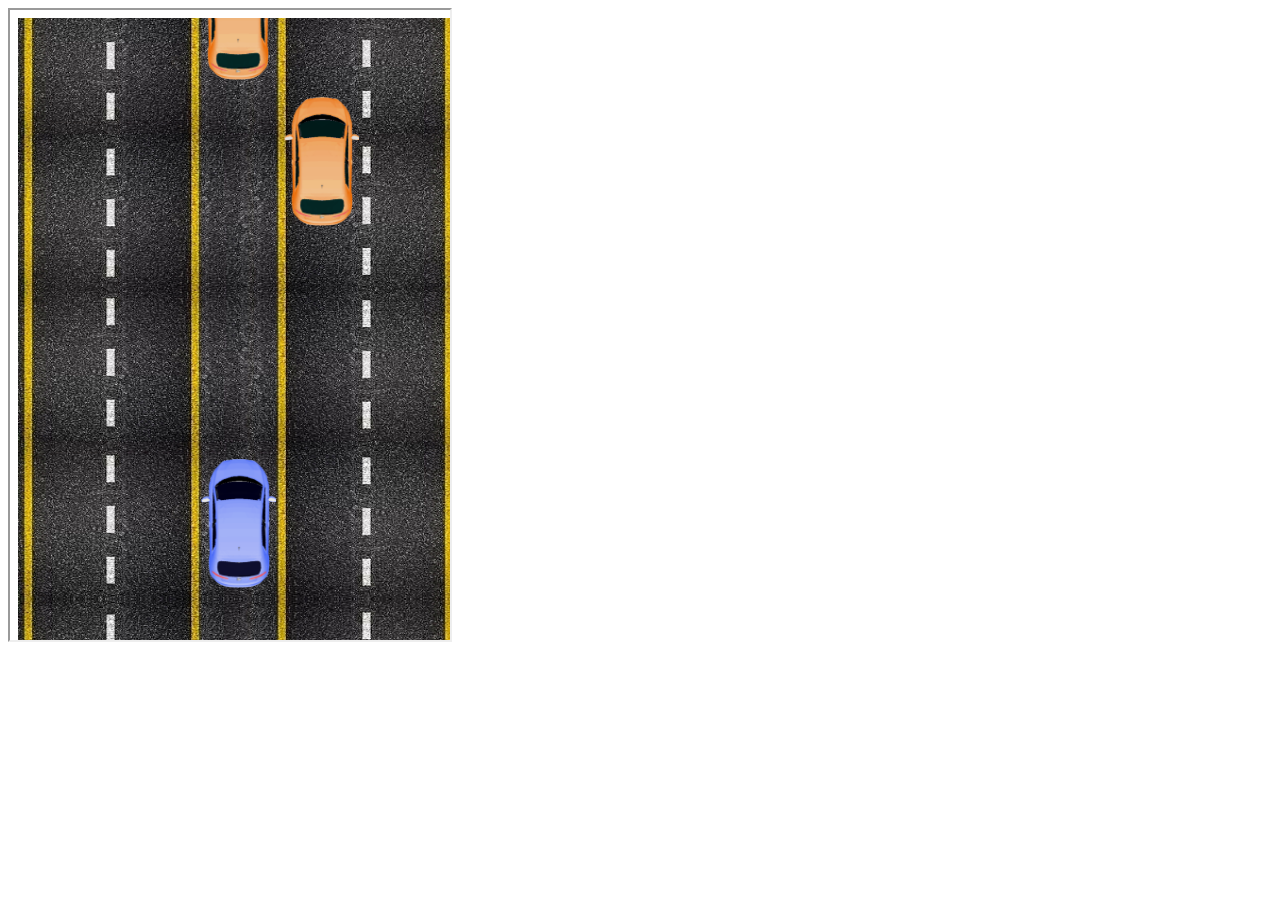
==== index.html @ b8f2ef9d "fix" ====
<!DOCTYPE html>
<html>

<head>
	<title>JS Game</title>
	<link rel="stylesheet" href="style.css">
	<meta charset="utf-8">
	<meta name="viewport" content="width=device-width, initial-scale=1.0, maximum-scale=1.0, user-scalable=0" />
	<meta name="apple-mobile-web-app-capable" content="yes">
	<meta name="mobile-web-app-capable" content="yes">
	<meta name="HandheldFriendly" content="true" />
</head>

<body>
	<div class="wrapper">
		<iframe src="game-simulator.html" border="0" width="440" height="630"></iframe>
	</div>
</body>

</html>
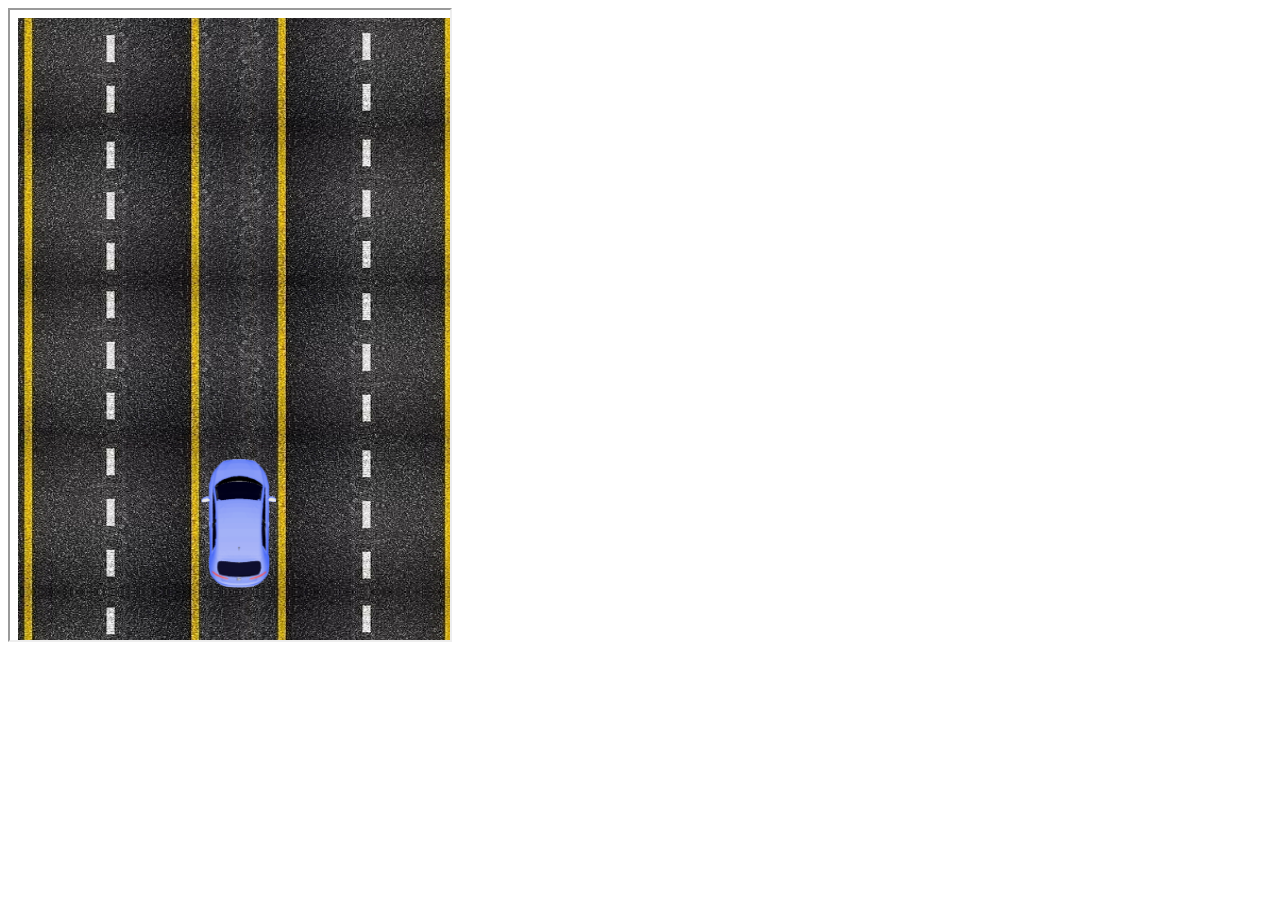
==== commit 395436aa: "fix" ====
--- a/index.html
+++ b/index.html
@@ -2,7 +2,7 @@
 <html>
 
 <head>
-	<title>JS Game</title>
+	<title>Racing game simulator</title>
 	<link rel="stylesheet" href="style.css">
 	<meta charset="utf-8">
 	<meta name="viewport" content="width=device-width, initial-scale=1.0, maximum-scale=1.0, user-scalable=0" />
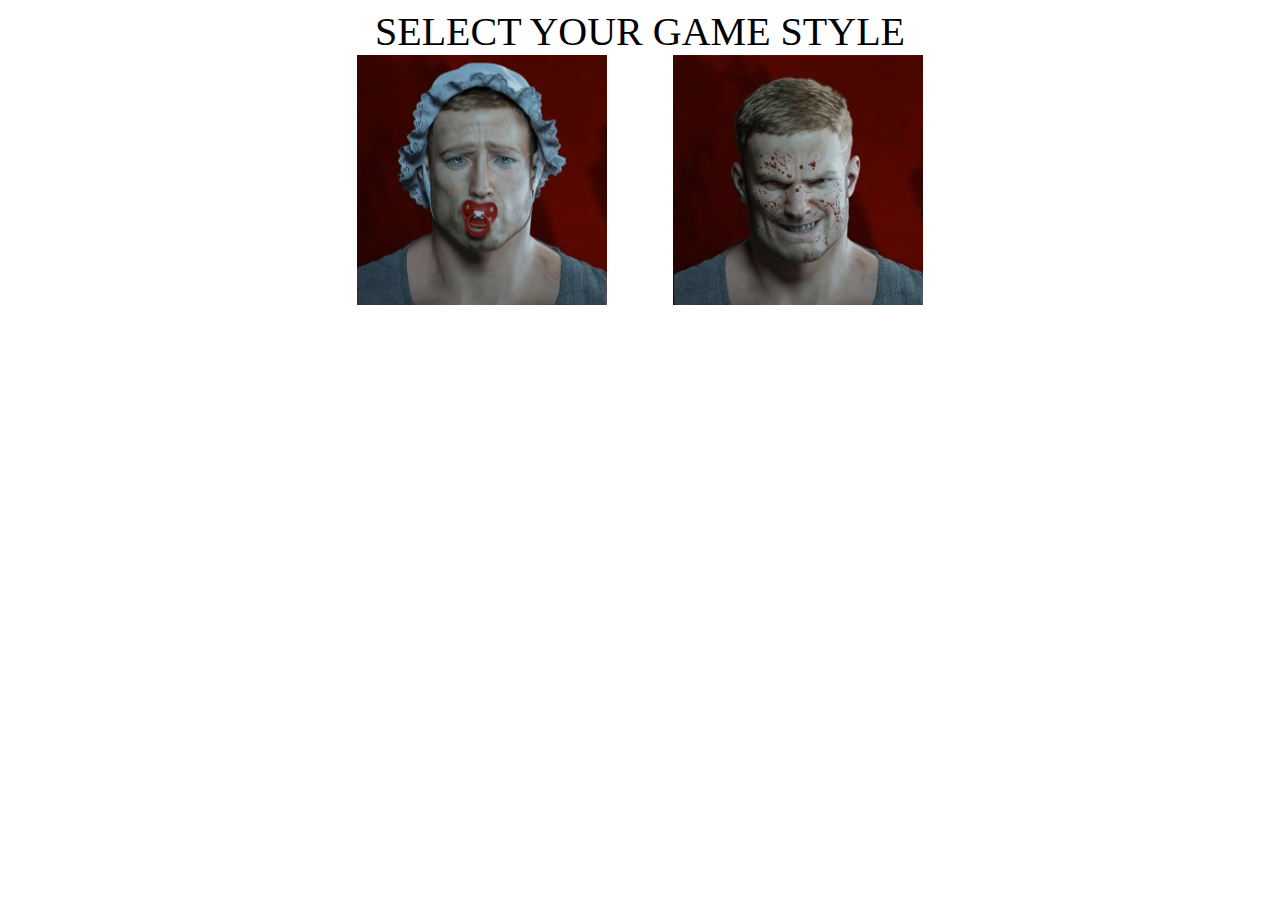
==== commit 3cbd01be: "add 1 window" ====
--- a/index.html
+++ b/index.html
@@ -1,20 +1,28 @@
 <!DOCTYPE html>
-<html>
+<html lang="en">
 
 <head>
-	<title>Racing game simulator</title>
-	<link rel="stylesheet" href="style.css">
-	<meta charset="utf-8">
-	<meta name="viewport" content="width=device-width, initial-scale=1.0, maximum-scale=1.0, user-scalable=0" />
-	<meta name="apple-mobile-web-app-capable" content="yes">
-	<meta name="mobile-web-app-capable" content="yes">
-	<meta name="HandheldFriendly" content="true" />
+    <meta charset="UTF-8">
+    <meta name="viewport" content="width=device-width, initial-scale=1.0">
+    <link rel="stylesheet" href="/main.css">
+    <title>Racing game</title>
 </head>
 
 <body>
-	<div class="wrapper">
-		<iframe src="game-simulator.html" border="0" width="440" height="630"></iframe>
-	</div>
+    <div id="upper">SELECT YOUR GAME STYLE</div>
+    <div id="main-wind">
+        <div id="arc"><a href="./index1.html"><img src="./images/easy.jpg">
+                <p>CAN I PLAY, DADDY?</p>
+            </a>
+
+        </div>
+        <div id="sim"><a href="./index2.html"><img src="./images/hard.jpg">
+                <p>ÜBER</p>
+            </a>
+
+        </div>
+    </div>
+
 </body>
 
 </html>--- a/main.css
+++ b/main.css
@@ -0,0 +1,50 @@
+* {
+    overflow: hidden;
+    text-decoration: none;
+}
+
+#upper {
+    width: 100%;
+    font-size: 40px;
+    text-align: center;
+}
+
+#main-wind {
+    display: flex;
+    width: 50%;
+    margin: 0 auto;
+    justify-content: space-around;
+}
+
+img {
+    filter: brightness(.85);
+    transition: all .3s ease-in-out;
+    cursor: pointer;
+    width: 250px;
+    opacity: 1;
+}
+
+
+img:hover {
+    filter: brightness(1.25);
+    transform: scale(1.15);
+}
+
+img:hover~p {
+    display: block;
+    color: red;
+}
+
+#arc, #sim {
+	display: flex;
+	flex-direction: column;
+}
+
+p {
+    display: none;
+    padding-top: 30px;
+    text-align: center;
+    font-size: 25px;
+    font-weight: bold;
+    font-family: Cambria, Cochin, Georgia, Times, 'Times New Roman', serif;
+}